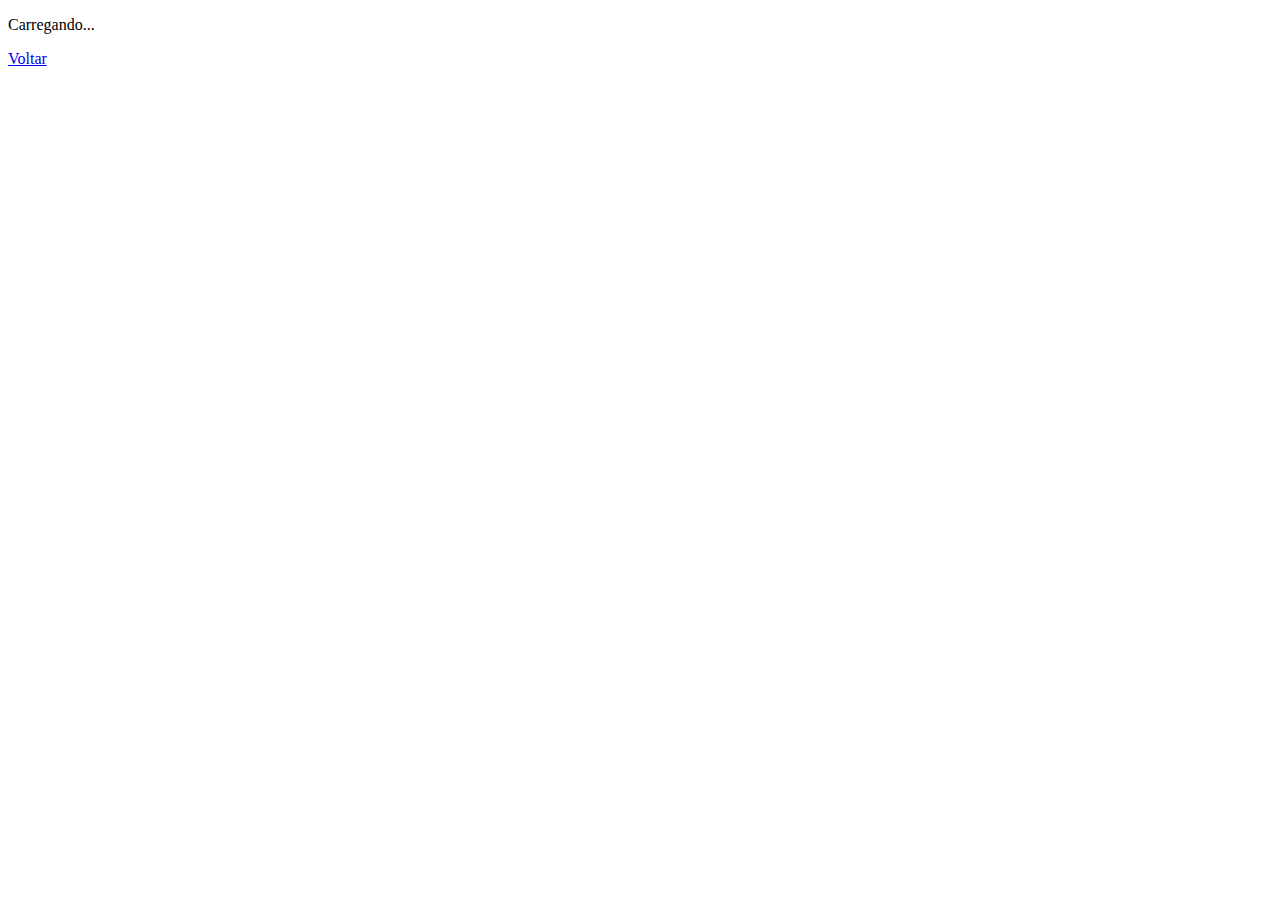
==== post.html @ 6093e475 "subir projeto" ====
<!DOCTYPE html>
<html lang="en">
<head>
    <meta charset="UTF-8">
    <meta http-equiv="X-UA-Compatible" content="IE=edge">
    <meta name="viewport" content="width=device-width, initial-scale=1.0">
    <title>Detalhes</title>
</head>
<body>
    <p id="loading">Carregando...</p>
    <a href="./index.html">Voltar</a>
    <div id="posts-container"></div>
    <div id="comentarios-container"></div>

    <script src="./js/index.js."></script>
</body>
</html>
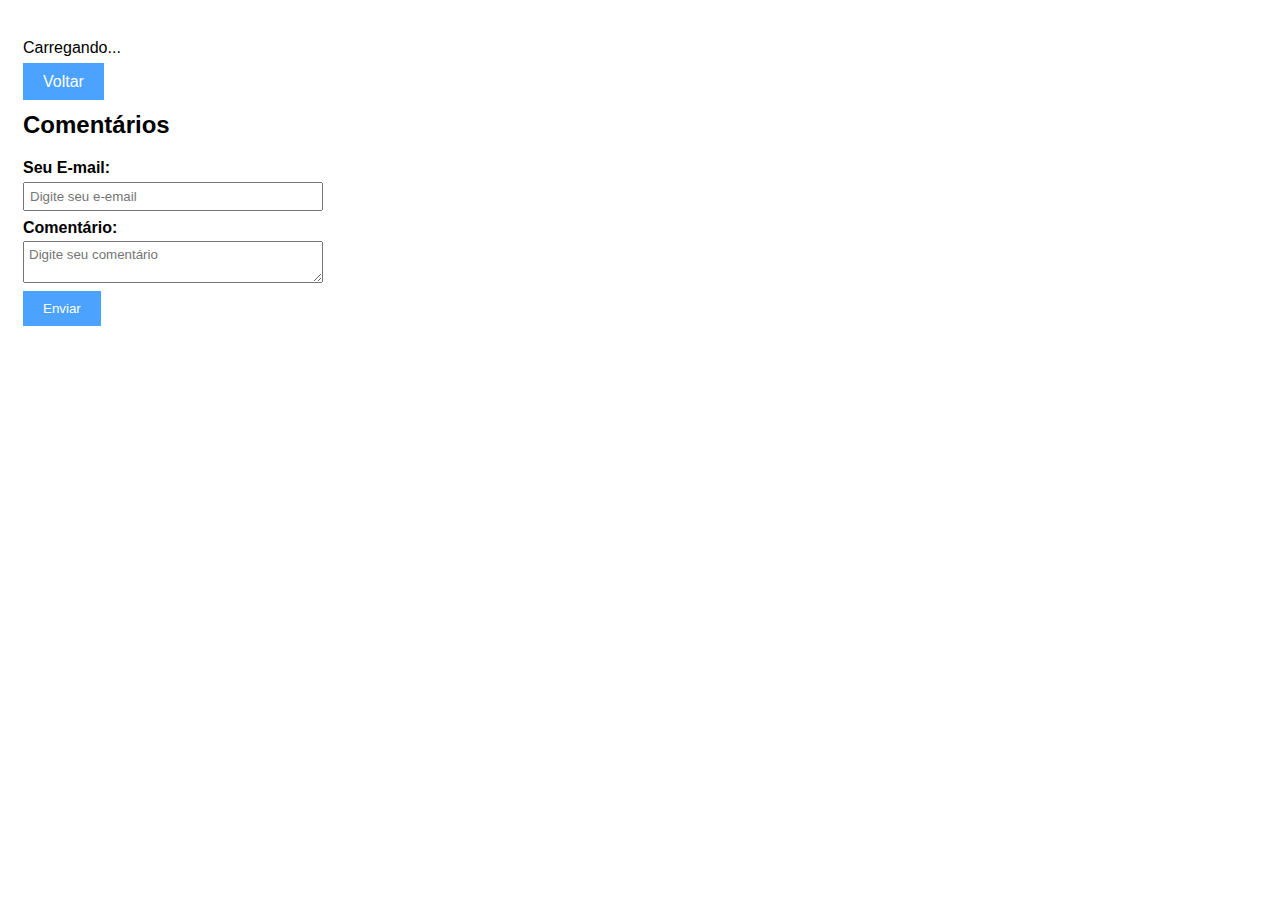
==== commit 8919db5e: "subindo os restante dos arquivos" ====
--- a/post.html
+++ b/post.html
@@ -4,12 +4,26 @@
     <meta charset="UTF-8">
     <meta http-equiv="X-UA-Compatible" content="IE=edge">
     <meta name="viewport" content="width=device-width, initial-scale=1.0">
+    <link rel="stylesheet" href="./css/estilo.css">
     <title>Detalhes</title>
 </head>
 <body>
     <p id="loading">Carregando...</p>
     <a href="./index.html">Voltar</a>
     <div id="posts-container"></div>
+    <h2>Comentários</h2>
+    <form id="comentario-form">
+<div>
+    <label for="email">Seu E-mail:</label>
+    <input type="email" name="email" id="email" placeholder="Digite seu e-email" required>
+</div>
+<div>
+    <label for="comentario">Comentário:</label>
+    <textarea name="tcomentario" id="tcomentario" placeholder="Digite seu comentário" required></textarea>
+        </div>
+        <input type="submit" value="Enviar">
+    </form>
+
     <div id="comentarios-container"></div>
 
     <script src="./js/index.js."></script>
--- a/css/estilo.css
+++ b/css/estilo.css
@@ -0,0 +1,46 @@
+*{
+    font-family: Arial, Helvetica, sans-serif;
+}
+
+body{
+    padding: 15px;
+}
+
+.hide{
+    display: none;
+}
+
+a, input[type="submit"] {
+    background-color:#007bff;
+    color: white;
+    padding: 10px 20px;
+    border: 5px;
+    text-decoration: none;
+    opacity: 0.7;
+    border: none;
+    cursor: pointer;
+}
+
+a:hover, input[type="submit"] :hover{
+    opacity: 1;
+}
+
+form{
+    width: 300px;
+}
+
+form div {
+    display: flex;
+    flex-direction: column;
+    margin-bottom: 0.5em;
+}
+
+form label {
+font-weight: bold;
+margin-bottom: 0.3em;
+}
+
+form input, form textarea {
+    padding: 5px;
+}
+
